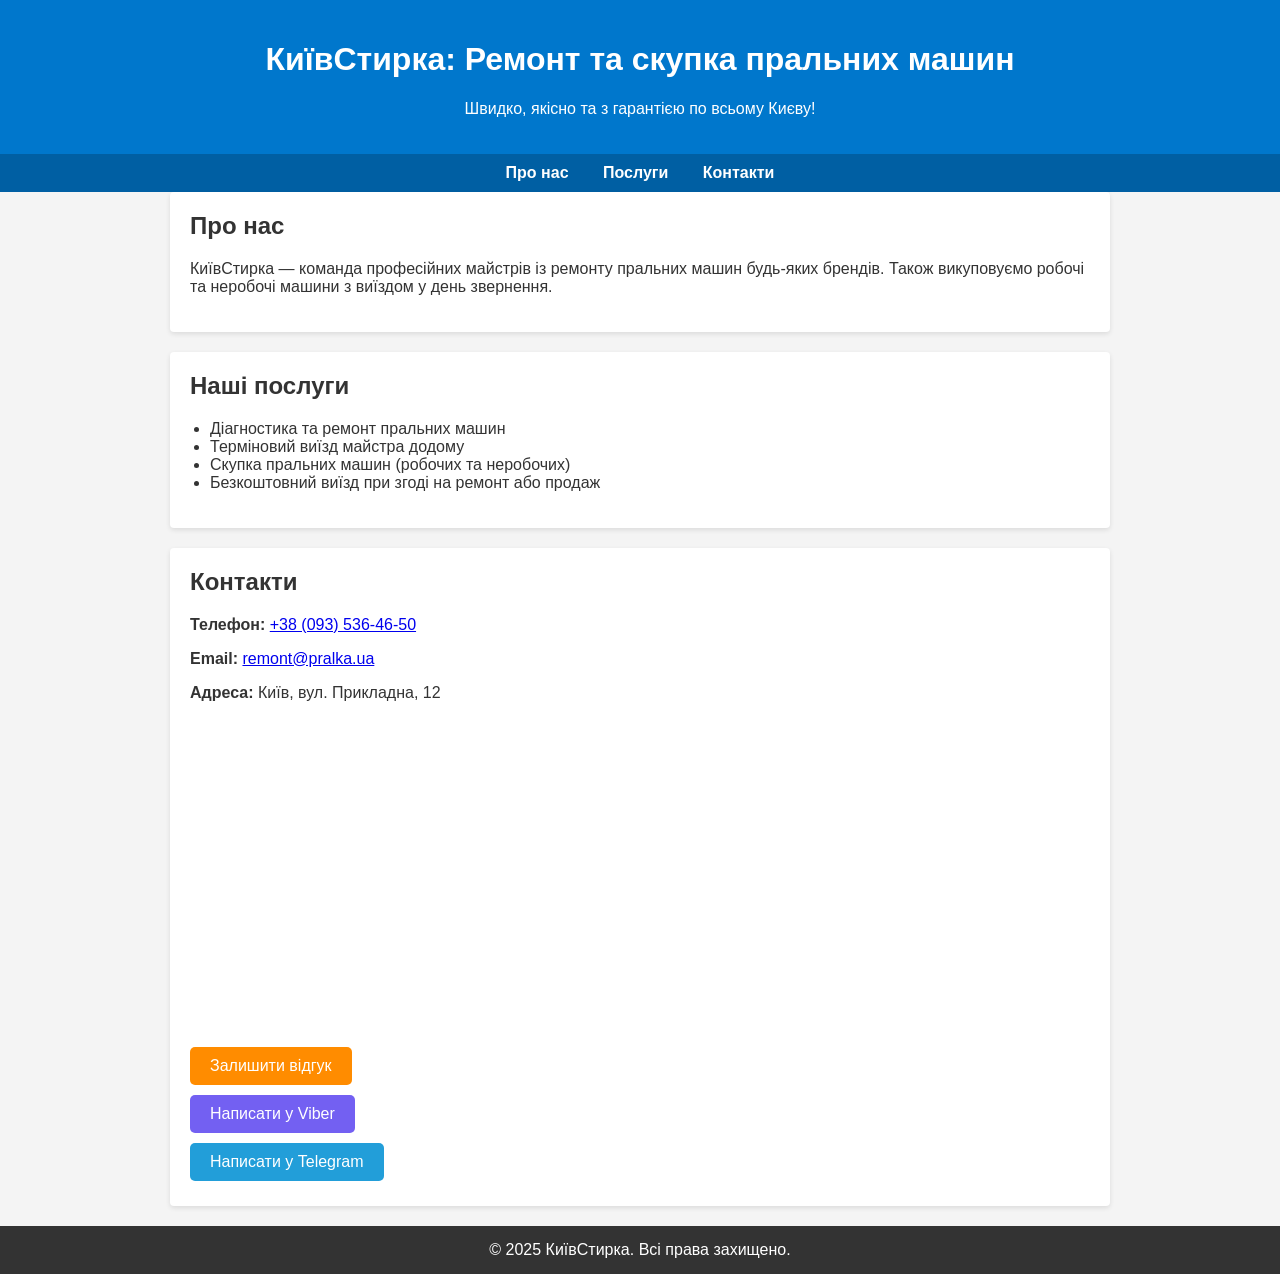
==== index.html @ 1cb2c6a7 "Add files via upload" ====
<!DOCTYPE html>
<html lang="uk">
<head>
  <meta charset="UTF-8" />
  <meta name="viewport" content="width=device-width, initial-scale=1.0"/>
  <title>Ремонт та скупка пральних машин | КиївСтирка</title>
  <style>
    body {
      font-family: Arial, sans-serif;
      margin: 0;
      background: #f4f4f4;
      color: #333;
    }
    header {
      background: #0077cc;
      color: #fff;
      padding: 20px;
      text-align: center;
    }
    nav {
      background: #005fa3;
      padding: 10px;
      text-align: center;
    }
    nav a {
      color: #fff;
      margin: 0 15px;
      text-decoration: none;
      font-weight: bold;
    }
    section {
      padding: 20px;
      max-width: 900px;
      margin: auto;
      background: #fff;
      margin-bottom: 20px;
      border-radius: 4px;
      box-shadow: 0 2px 5px rgba(0,0,0,0.1);
    }
    h2 {
      margin-top: 0;
    }
    ul {
      padding-left: 20px;
    }
    .map-container {
      width: 100%;
      height: 300px;
      margin: 20px 0;
    }
    .button {
      display: inline-block;
      padding: 10px 20px;
      margin: 5px 0;
      text-decoration: none;
      font-size: 16px;
      border-radius: 5px;
      color: #fff;
    }
    .button-review { background: #ff8c00; }
    .button-viber { background: #7360f2; }
    .button-telegram { background: #229ed9; }
    footer {
      background: #333;
      color: #fff;
      text-align: center;
      padding: 15px;
    }
  </style>
</head>
<body>

  <header>
    <h1>КиївСтирка: Ремонт та скупка пральних машин</h1>
    <p>Швидко, якісно та з гарантією по всьому Києву!</p>
  </header>

  <nav>
    <a href="#about">Про нас</a>
    <a href="#services">Послуги</a>
    <a href="#contacts">Контакти</a>
  </nav>

  <section id="about">
    <h2>Про нас</h2>
    <p>КиївСтирка — команда професійних майстрів із ремонту пральних машин будь-яких брендів. Також викуповуємо робочі та неробочі машини з виїздом у день звернення.</p>
  </section>

  <section id="services">
    <h2>Наші послуги</h2>
    <ul>
      <li>Діагностика та ремонт пральних машин</li>
      <li>Терміновий виїзд майстра додому</li>
      <li>Скупка пральних машин (робочих та неробочих)</li>
      <li>Безкоштовний виїзд при згоді на ремонт або продаж</li>
    </ul>
  </section>

  <section id="contacts">
    <h2>Контакти</h2>
    <p><strong>Телефон:</strong> <a href="tel:+380935364650">+38 (093) 536‑46‑50</a></p>
    <p><strong>Email:</strong> <a href="mailto:remont@pralka.ua">remont@pralka.ua</a></p>
    <p><strong>Адреса:</strong> Київ, вул. Прикладна, 12</p>

    <div class="map-container">
      <iframe
        src="https://www.google.com/maps/embed?pb=!1m18!1m12!1m3!1d2539.7413082930333!2d30.523400315731012!3d50.45010097947438!2m3!1f0!2f0!3f0!3m2!1i1024!2i768!4f13.1!3m3!1m2!1s0x40d4cfdd9c5e6cf3%3A0x9fcf5fdd97b1a97!2z0JrQntCz0L7RgNC-0LLRgdGM0LrQuNC5INCc0LjQvdGB0YLRgNC-0LLQsA!5e0!3m2!1suk!2sua!4v1682646265982!5m2!1suk!2sua"
        width="100%"
        height="100%"
        style="border:0;"
        allowfullscreen=""
        loading="lazy"
        referrerpolicy="no-referrer-when-downgrade">
      </iframe>
    </div>

    <a href="https://search.google.com/local/writereview?placeid=ChIJLZbp4GcO1EARVd8o_KMMOQw"
       target="_blank"
       class="button button-review">
      Залишити відгук
    </a>
    <br>
    <a href="viber://chat?number=%2B380935364650"
       class="button button-viber">
      Написати у Viber
    </a>
    <br>
    <a href="https://t.me/kyivstirka"
       target="_blank"
       class="button button-telegram">
      Написати у Telegram
    </a>
  </section>

  <footer>
    &copy; 2025 КиївСтирка. Всі права захищено.
  </footer>

</body>
</html>
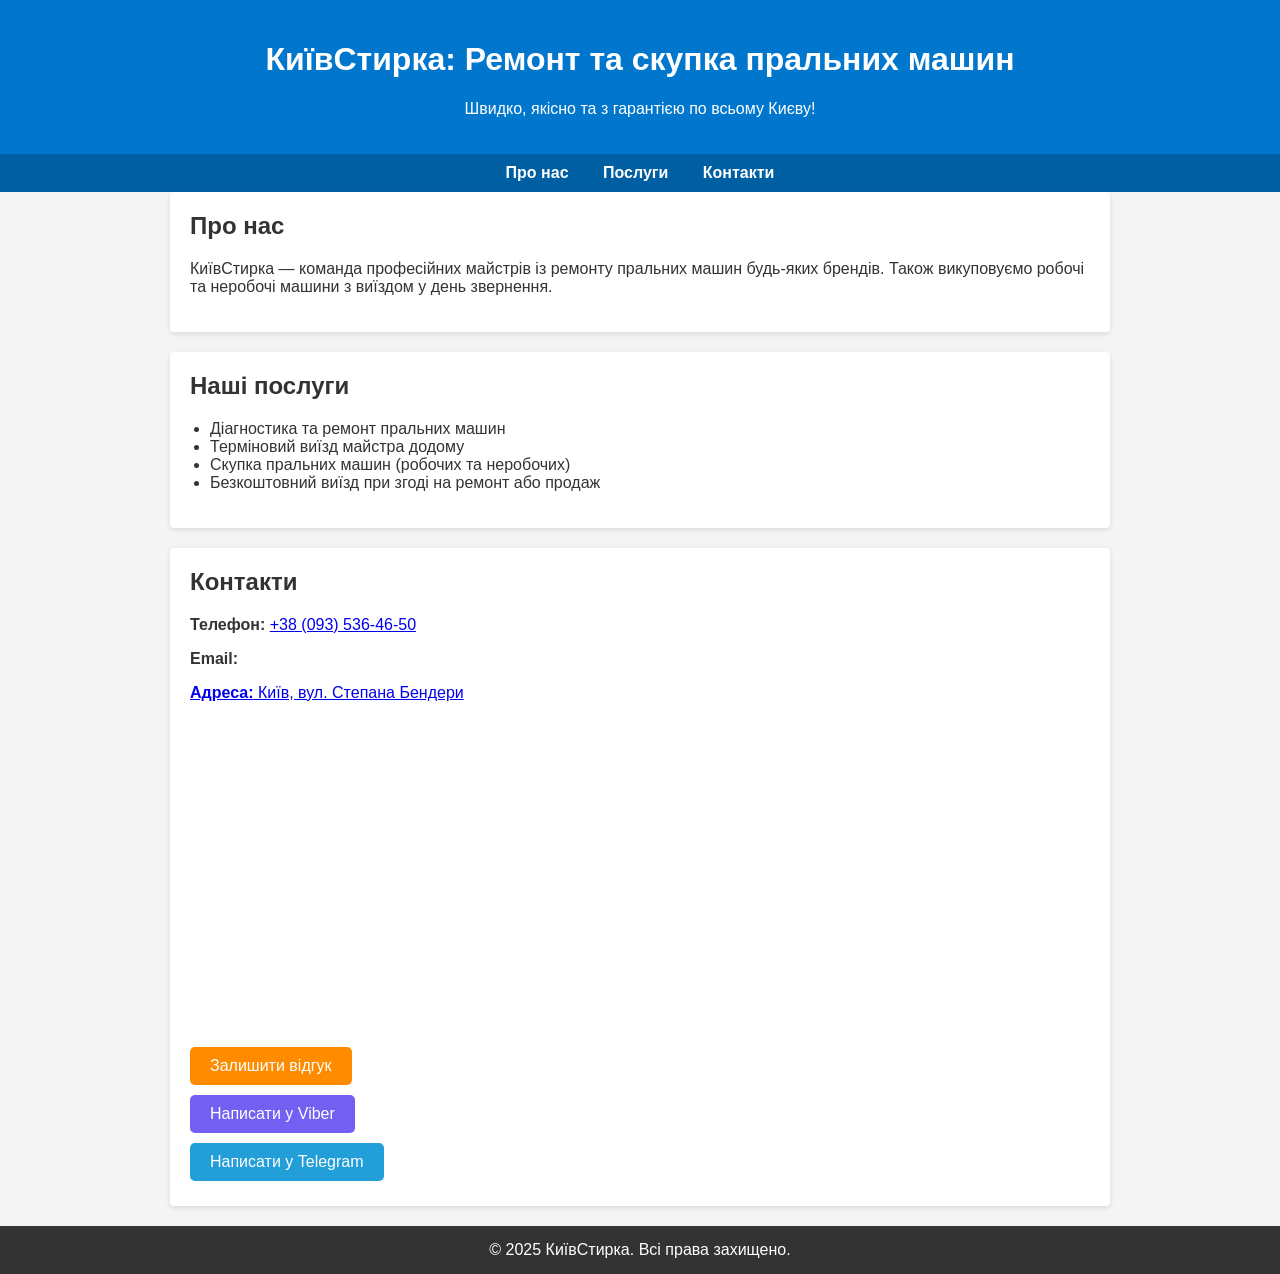
==== commit d1db2c27: "Update index.html" ====
--- a/index.html
+++ b/index.html
@@ -99,8 +99,8 @@
   <section id="contacts">
     <h2>Контакти</h2>
     <p><strong>Телефон:</strong> <a href="tel:+380935364650">+38 (093) 536‑46‑50</a></p>
-    <p><strong>Email:</strong> <a href="mailto:remont@pralka.ua">remont@pralka.ua</a></p>
-    <p><strong>Адреса:</strong> Київ, вул. Прикладна, 12</p>
+    <p><strong>Email:</strong> <a href="mailto:kostyanhardovik@gmail.com"+380935364650</a></p>
+    <p><strong>Адреса:</strong> Київ, вул. Степана Бендери </p>
 
     <div class="map-container">
       <iframe
@@ -125,7 +125,7 @@
       Написати у Viber
     </a>
     <br>
-    <a href="https://t.me/kyivstirka"
+    <a href="https://t.me/kostyankostyan"
        target="_blank"
        class="button button-telegram">
       Написати у Telegram
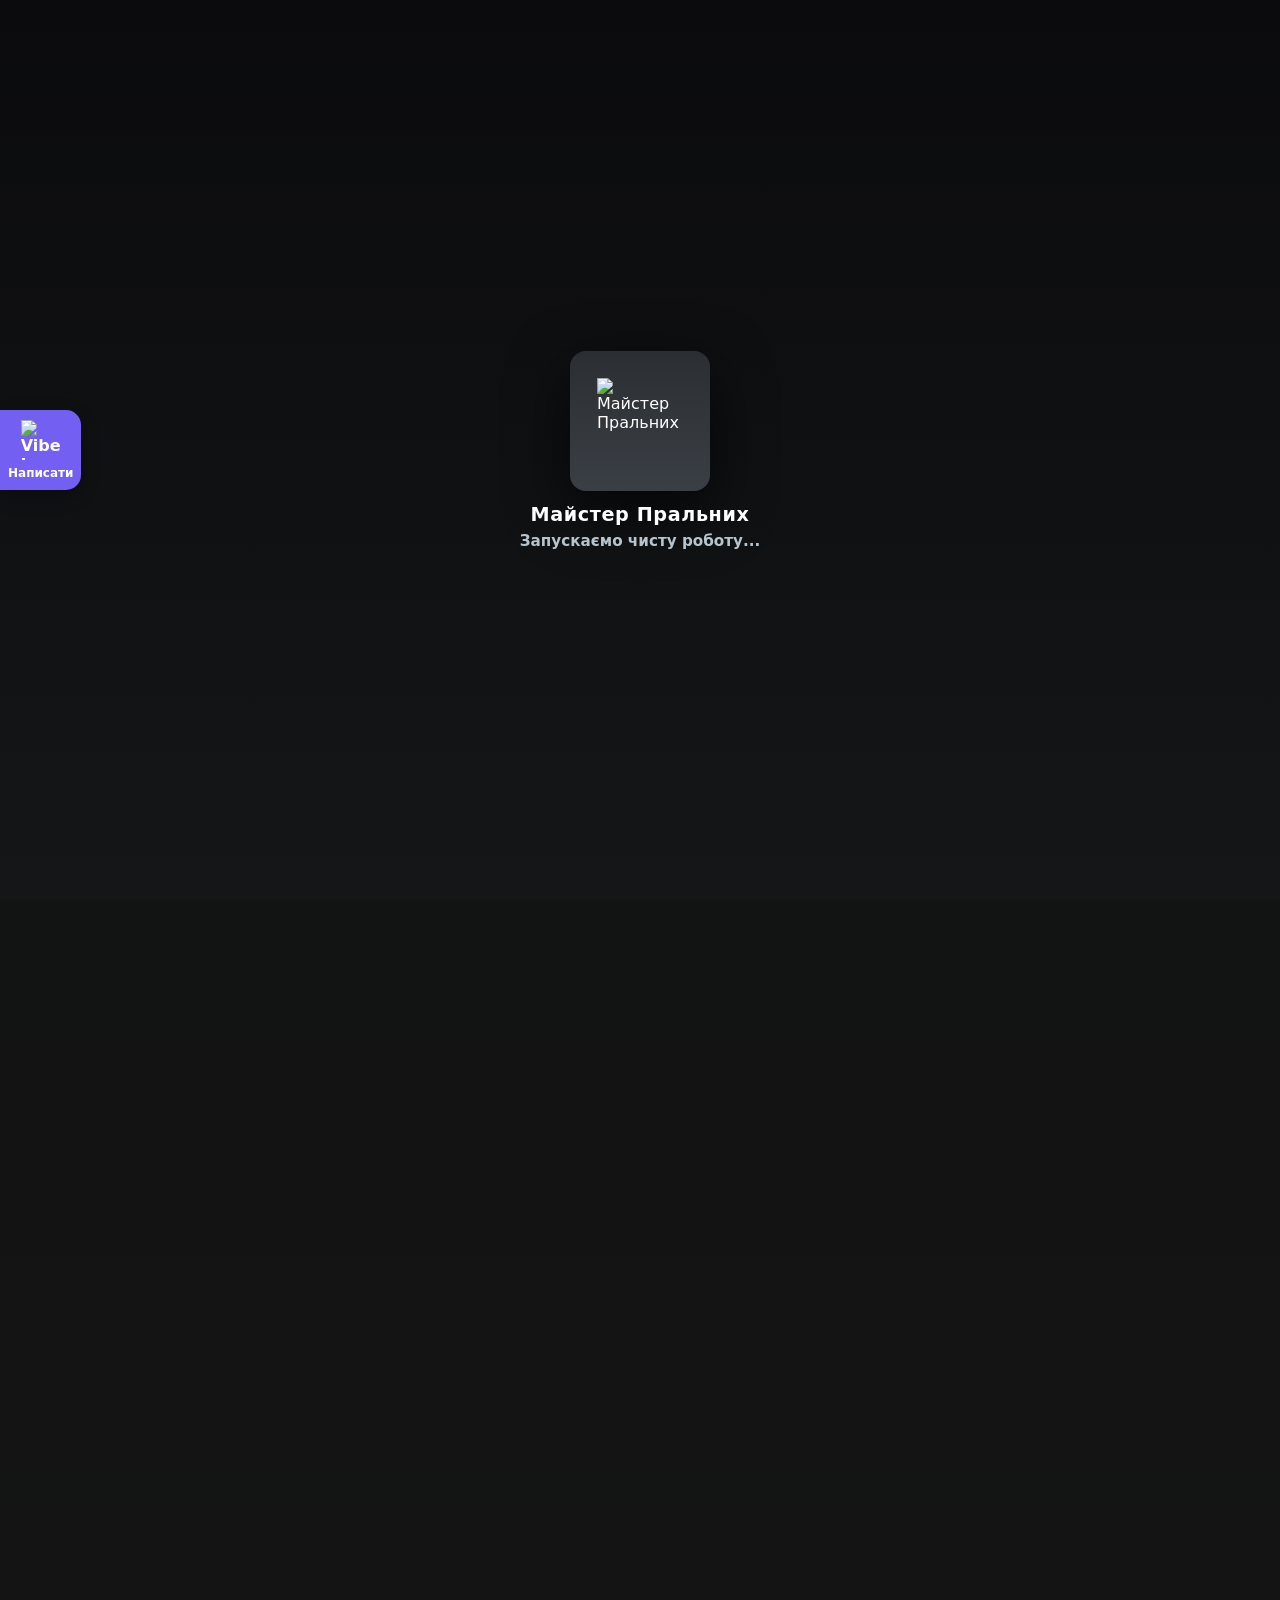
==== commit 56977699: "Add files via upload" ====
--- a/index.html
+++ b/index.html
@@ -1,140 +1,105 @@
-<!DOCTYPE html>
+<!doctype html>
 <html lang="uk">
 <head>
-  <meta charset="UTF-8" />
-  <meta name="viewport" content="width=device-width, initial-scale=1.0"/>
-  <title>Ремонт та скупка пральних машин | КиївСтирка</title>
-  <style>
-    body {
-      font-family: Arial, sans-serif;
-      margin: 0;
-      background: #f4f4f4;
-      color: #333;
-    }
-    header {
-      background: #0077cc;
-      color: #fff;
-      padding: 20px;
-      text-align: center;
-    }
-    nav {
-      background: #005fa3;
-      padding: 10px;
-      text-align: center;
-    }
-    nav a {
-      color: #fff;
-      margin: 0 15px;
-      text-decoration: none;
-      font-weight: bold;
-    }
-    section {
-      padding: 20px;
-      max-width: 900px;
-      margin: auto;
-      background: #fff;
-      margin-bottom: 20px;
-      border-radius: 4px;
-      box-shadow: 0 2px 5px rgba(0,0,0,0.1);
-    }
-    h2 {
-      margin-top: 0;
-    }
-    ul {
-      padding-left: 20px;
-    }
-    .map-container {
-      width: 100%;
-      height: 300px;
-      margin: 20px 0;
-    }
-    .button {
-      display: inline-block;
-      padding: 10px 20px;
-      margin: 5px 0;
-      text-decoration: none;
-      font-size: 16px;
-      border-radius: 5px;
-      color: #fff;
-    }
-    .button-review { background: #ff8c00; }
-    .button-viber { background: #7360f2; }
-    .button-telegram { background: #229ed9; }
-    footer {
-      background: #333;
-      color: #fff;
-      text-align: center;
-      padding: 15px;
-    }
-  </style>
+<meta charset="utf-8">
+<meta name="viewport" content="width=device-width,initial-scale=1">
+<title>Майстер Пральних</title>
+<link rel="manifest" href="manifest.json">
+<link rel="icon" href="favicon.ico">
+<meta name="theme-color" content="#1b1e21">
+<link rel="stylesheet" href="style.css">
 </head>
 <body>
+<!-- SPLASH -->
+<div id="splash" role="dialog" aria-label="Завантаження сайту">
+  <div class="splash-logo" aria-hidden="true">
+    <img src="images/logo.png" alt="Майстер Пральних">
+  </div>
+  <div class="splash-text">Майстер Пральних</div>
+  <div class="splash-sub">Запускаємо чисту роботу...</div>
+</div>
 
-  <header>
-    <h1>КиївСтирка: Ремонт та скупка пральних машин</h1>
-    <p>Швидко, якісно та з гарантією по всьому Києву!</p>
-  </header>
+<!-- Viber floating button -->
+<a class="viber-btn" href="https://connect.viber.com/business/5b912614-ac76-11f0-9d16-16a159ce570c" target="_blank" aria-label="Написати в Viber">
+  <img src="images/icon-viber.png" alt="Viber icon">
+  <span>Написати</span>
+</a>
 
-  <nav>
+<header class="site">
+  <div class="logo-wrap">
+    <img class="logo-small" src="images/logo.png" alt="Логотип">
+    <div class="site-title">Майстер Пральних</div>
+  </div>
+  <nav class="main-nav">
+    <a href="#home">Головна</a>
+    <a href="#services">Послуги</a>
     <a href="#about">Про нас</a>
-    <a href="#services">Послуги</a>
     <a href="#contacts">Контакти</a>
   </nav>
+</header>
 
-  <section id="about">
-    <h2>Про нас</h2>
-    <p>КиївСтирка — команда професійних майстрів із ремонту пральних машин будь-яких брендів. Також викуповуємо робочі та неробочі машини з виїздом у день звернення.</p>
+<main id="app" aria-hidden="true">
+  <section class="hero card" id="home">
+    <h1>Крафтова майстерня з ремонту пральних машин у Києві</h1>
+    <p class="lead">Я — Костянтин. Ремонтую пральні машини швидко й акуратно. Райони: Оболонь, Поділ, Шевченківський, Деснянський.</p>
+    <div class="actions-row">
+      <a class="btn" href="tel:+380935364650">📞 Подзвонити</a>
+      <a class="btn" href="viber://chat?number=%2B380935364650">📱 Viber</a>
+      <a class="btn" href="https://t.me/kostyankostyan" target="_blank">💬 Telegram</a>
+    </div>
   </section>
 
-  <section id="services">
-    <h2>Наші послуги</h2>
-    <ul>
-      <li>Діагностика та ремонт пральних машин</li>
-      <li>Терміновий виїзд майстра додому</li>
-      <li>Скупка пральних машин (робочих та неробочих)</li>
-      <li>Безкоштовний виїзд при згоді на ремонт або продаж</li>
+  <section class="card" id="services">
+    <h2>Послуги</h2>
+    <ul class="services">
+      <li>Діагностика — від 250 грн</li>
+      <li>Не зливає вода — від 400 грн</li>
+      <li>Не набирає вода — від 450 грн</li>
+      <li>Не крутить барабан — від 500 грн</li>
+      <li>Заміна підшипників — від 600 грн</li>
+      <li>Ремонт ТЕН — від 500 грн</li>
     </ul>
   </section>
 
-  <section id="contacts">
-    <h2>Контакти</h2>
-    <p><strong>Телефон:</strong> <a href="tel:+380935364650">+38 (093) 536‑46‑50</a></p>
-    <p><strong>Email:</strong> <a href="mailto:kostyanhardovik@gmail.com"+380935364650</a></p>
-    <p><strong>Адреса:</strong> Київ, вул. Степана Бендери </p>
+  <section class="card" id="about">
+    <h2>Про майстра</h2>
+    <div class="about-text">
+      <p>Працюю понад 2 роки. Виконую діагностику та ремонт вдома у клієнта — приїжджаю з інструментами й запчастинами. Пояснюю просто, даю гарантію.</p>
+    </div>
+  </section>
 
-    <div class="map-container">
-      <iframe
-        src="https://www.google.com/maps/embed?pb=!1m18!1m12!1m3!1d2539.7413082930333!2d30.523400315731012!3d50.45010097947438!2m3!1f0!2f0!3f0!3m2!1i1024!2i768!4f13.1!3m3!1m2!1s0x40d4cfdd9c5e6cf3%3A0x9fcf5fdd97b1a97!2z0JrQntCz0L7RgNC-0LLRgdGM0LrQuNC5INCc0LjQvdGB0YLRgNC-0LLQsA!5e0!3m2!1suk!2sua!4v1682646265982!5m2!1suk!2sua"
-        width="100%"
-        height="100%"
-        style="border:0;"
-        allowfullscreen=""
-        loading="lazy"
-        referrerpolicy="no-referrer-when-downgrade">
-      </iframe>
+  <section class="card" id="reviews">
+    <h2>Відгуки</h2>
+    <div class="review-block"><p class="review-text">«Приїхав швидко, зробив якісно — машина як нова.» — Ірина, Оболонь</p></div>
+    <div class="review-block"><p class="review-text">«Не довелося купувати нову — полагодили.» — Андрій, Поділ</p></div>
+  </section>
+
+  <aside class="sidebar card" id="contacts">
+    <div class="contact-item">
+      <div><strong>Телефон</strong><div class="big">093 536 4650</div><div class="muted">Пн–Сб 9:00–19:00</div></div>
+      <a class="btn" href="tel:+380935364650">Зателефонувати</a>
     </div>
 
-    <a href="https://search.google.com/local/writereview?placeid=ChIJLZbp4GcO1EARVd8o_KMMOQw"
-       target="_blank"
-       class="button button-review">
-      Залишити відгук
-    </a>
-    <br>
-    <a href="viber://chat?number=%2B380935364650"
-       class="button button-viber">
-      Написати у Viber
-    </a>
-    <br>
-    <a href="https://t.me/kostyankostyan"
-       target="_blank"
-       class="button button-telegram">
-      Написати у Telegram
-    </a>
-  </section>
+    <div class="contact-item">
+      <div><strong>Telegram</strong><div class="big">@kostyankostyan</div></div>
+      <a class="btn" href="https://t.me/kostyankostyan" target="_blank">Написати</a>
+    </div>
 
-  <footer>
-    &copy; 2025 КиївСтирка. Всі права захищено.
-  </footer>
+    <div class="contact-item">
+      <div><strong>Viber Business</strong><div class="big">Бізнес-посилання</div></div>
+      <a class="btn" href="https://connect.viber.com/business/5b912614-ac76-11f0-9d16-16a159ce570c" target="_blank">Відкрити Viber</a>
+    </div>
 
+    <div class="regions card small">Райони роботи<br><strong>Оболонський · Подільський · Шевченківський · Деснянський</strong></div>
+
+    <div class="mapframe">
+      <iframe src="https://www.google.com/maps/embed?pb=!1m18!1m12!1m3!1d101482.98114464844!2d30.38347353004684!3d50.475763164747!2m3!1f0!2f0!3f0!3m2!1i1024!2i768!4f13.1!3m3!1m2!1s0x40d4ce44b1683bcd%3A0x9e5d59db7a95c7f3!2z0J7QntCe0J4sINCa0LjRl9Cy0YHRjNC60LjQuSDQutGA0YPQv9C10YLRgdC60LjQuQ!5e0!3m2!1suk!2sua!4v1715539463384!5m2!1suk!2sua" width="100%" height="240" style="border:0" loading="lazy"></iframe>
+    </div>
+  </aside>
+
+  <footer>© 2025 «Майстер Пральних» — Оболонь · Поділ · Шевченківський · Деснянський</footer>
+</main>
+
+<script src="script.js"></script>
 </body>
 </html>
--- a/style.css
+++ b/style.css
@@ -0,0 +1,56 @@
+/* style.css */
+:root{
+  --bg:#111213;
+  --card:#2e2e2e;
+  --accent:#3fa9f5;
+  --white:#ffffff;
+  --muted:#9fb0bf;
+}
+*{box-sizing:border-box}
+body{margin:0;background:linear-gradient(180deg,var(--bg),#141414);color:var(--white);font-family:Inter, system-ui, -apple-system, 'Segoe UI', Roboto, Arial}
+header.site{display:flex;align-items:center;justify-content:space-between;padding:12px 18px;background:linear-gradient(90deg,#151515,#262626);box-shadow:0 6px 24px rgba(0,0,0,0.6)}
+.logo-wrap{display:flex;align-items:center;gap:12px}
+.logo-small{width:50px;height:50px;border-radius:8px;box-shadow:0 6px 18px rgba(0,0,0,0.6)}
+.site-title{font-weight:800;color:var(--accent);font-size:1.2rem}
+.main-nav a{color:rgba(255,255,255,0.9);margin-left:12px;text-decoration:none;font-weight:600}
+.wrap{max-width:1100px;margin:0 auto;padding:18px}
+.card{background:var(--card);padding:16px;border-radius:12px;margin-bottom:14px;box-shadow:0 8px 28px rgba(0,0,0,0.6)}
+.hero{margin-top:18px}
+.lead{color:var(--muted);margin:10px 0 16px}
+.actions-row{display:flex;gap:10px;flex-wrap:wrap;margin-bottom:14px}
+.btn{background:var(--accent);color:#fff;padding:10px 12px;border-radius:10px;text-decoration:none;font-weight:700;box-shadow:0 8px 20px rgba(63,169,245,0.12)}
+.services{list-style:none;padding:0;margin:0;display:grid;grid-template-columns:repeat(2,1fr);gap:10px}
+@media(max-width:700px){.services{grid-template-columns:1fr}}
+.services li{background:rgba(255,255,255,0.02);padding:10px;border-radius:8px}
+.sidebar{margin-top:0}
+.contact-item{display:flex;justify-content:space-between;align-items:center;margin-bottom:10px;background:linear-gradient(180deg,#1b1e21,#232427);padding:10px;border-radius:10px}
+.big{font-weight:800;margin-top:6px}
+.mapframe{border-radius:10px;overflow:hidden;margin-top:12px;border:1px solid rgba(255,255,255,0.04)}
+.regions{background:#dfe6ea;color:#0a0f12;padding:10px;border-radius:10px;font-weight:700;box-shadow:0 6px 18px rgba(0,0,0,0.12)}
+.review-block{margin-bottom:12px;padding:10px 12px;border-radius:8px;background:rgba(255,255,255,0.95);color:#000}
+
+/* Splash styles */
+#splash{position:fixed;inset:0;display:flex;align-items:center;justify-content:center;flex-direction:column;background:linear-gradient(180deg,#0b0b0d,#141618);z-index:9999;color:#fff}
+.splash-logo{width:140px;height:140px;border-radius:16px;background:linear-gradient(180deg,#2b2f33,#3a3f45);display:flex;align-items:center;justify-content:center;box-shadow:0 20px 60px rgba(0,0,0,0.7);animation:logoIntro 1.2s ease, pulse 2s ease-in-out infinite}
+.splash-logo img{width:86px;height:86px;display:block}
+@keyframes logoIntro{0%{opacity:0;transform:scale(.6) rotate(-8deg)}60%{opacity:1;transform:scale(1.02) rotate(6deg)}100%{transform:scale(1) rotate(0deg)}}
+@keyframes pulse{0%{transform:scale(1)}50%{transform:scale(1.035)}100%{transform:scale(1)}}
+.splash-text{margin-top:12px;font-weight:800;letter-spacing:0.6px;font-size:1.2rem}
+.splash-sub{margin-top:6px;color:#b6c4ce;font-weight:600;font-size:0.95rem}
+.fade-out{animation:fadeOut 0.8s forwards}
+@keyframes fadeOut{to{opacity:0;visibility:hidden;transform:translateY(-8px)}}
+
+/* app show */
+#app{opacity:0;transform:translateY(8px);transition:opacity .8s ease, transform .8s ease}
+#app.visible{opacity:1;transform:translateY(0)}
+
+/* Viber button */
+.viber-btn{position:fixed;left:0;top:50%;transform:translateY(-50%);background:#7360f2;padding:10px 8px;border-radius:0 15px 15px 0;box-shadow:0 6px 18px rgba(0,0,0,0.3);z-index:9999;display:flex;flex-direction:column;align-items:center;gap:6px;text-decoration:none;color:white;font-weight:700;animation:bounce 2s ease-in-out infinite}
+.viber-btn img{width:40px;height:40px;display:block}
+.viber-btn span{font-size:12px}
+@keyframes bounce{0%,100%{transform:translateY(-50%)}50%{transform:translateY(-55%)}} 
+.viber-btn:hover{transform:translateY(-50%) scale(1.05)}
+
+/* small logo hover shine */
+.logo-small{transition:transform .25s ease, box-shadow .25s ease}
+.logo-small:hover{transform:translateY(-3px) scale(1.03);box-shadow:0 28px 70px rgba(0,0,0,0.6)}
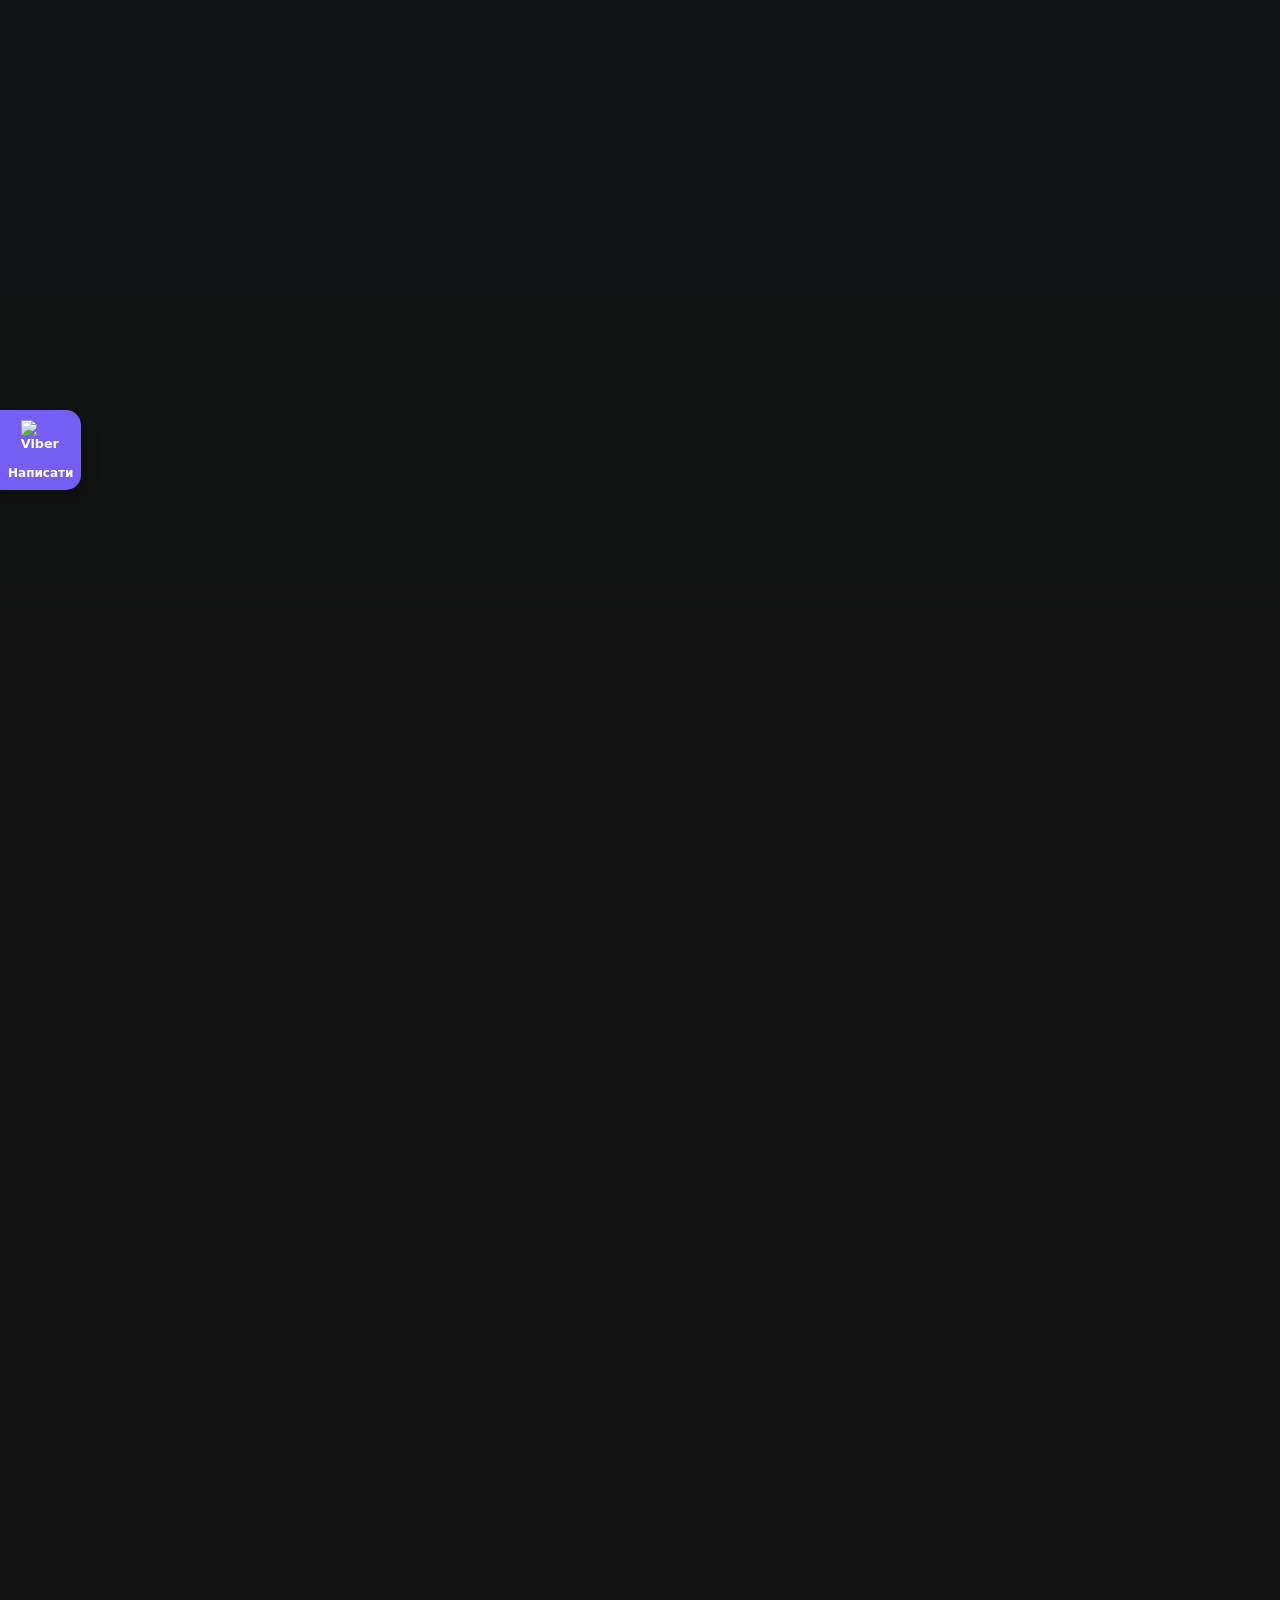
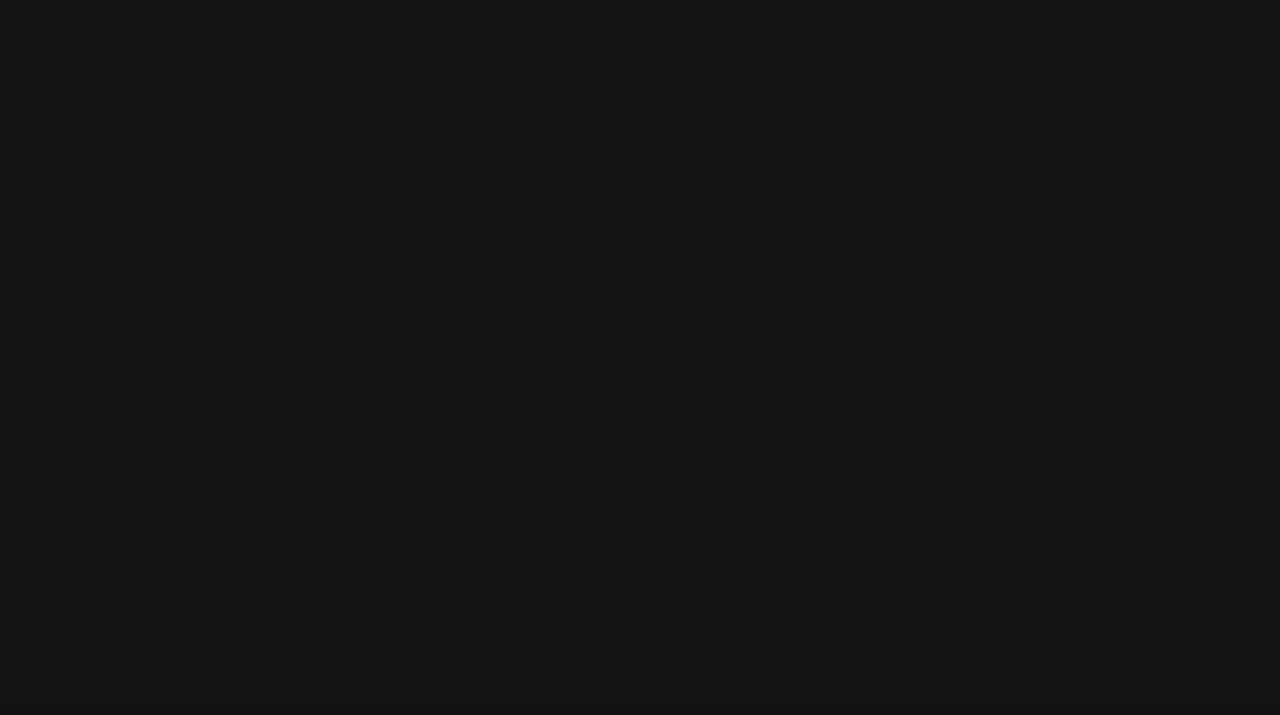
==== commit d5732bf0: "Add files via upload" ====
--- a/index.html
+++ b/index.html
@@ -3,102 +3,216 @@
 <head>
 <meta charset="utf-8">
 <meta name="viewport" content="width=device-width,initial-scale=1">
-<title>Майстер Пральних</title>
+
+<title>Майстер Пральних — ремонт пральних машин у Києві | Оболонь, Поділ, Шевченківський, Деснянський</title>
+<meta name="description" content="Ремонт пральних машин у Києві з виїздом додому. Не зливає воду, гуде при віджимі, не гріє воду. Діагностика від 250 грн. Телефонуйте 093 536 46 50.">
+<meta name="keywords" content="ремонт пральних машин київ, майстер пральних машин, не зливає воду пралка, гуде при віджимі">
+<link rel="canonical" href="https://stirmasterkyiv.netlify.app/index.html">
+
+<link rel="alternate" href="https://stirmasterkyiv.netlify.app/index.html" hreflang="uk">
+<link rel="alternate" href="https://stirmasterkyiv.netlify.app/index-en.html" hreflang="en">
+<link rel="alternate" href="https://stirmasterkyiv.netlify.app/index.html" hreflang="x-default">
+
+<meta property="og:title" content="Майстер Пральних — ремонт пральних машин у Києві">
+<meta property="og:description" content="Ремонт пральних машин у Києві. Виїзд майстра додому. Оболонь, Поділ, Шевченківський, Деснянський.">
+<meta property="og:type" content="website">
+<meta property="og:image" content="https://stirmasterkyiv.netlify.app/images/logo.png">
+<meta property="og:url" content="https://stirmasterkyiv.netlify.app/index.html">
+<meta name="theme-color" content="#0a1b2e">
+
+<!-- Google Search Console verification -->
+<meta name="google-site-verification" content="your-verification-code-here">
+
 <link rel="manifest" href="manifest.json">
 <link rel="icon" href="favicon.ico">
-<meta name="theme-color" content="#1b1e21">
 <link rel="stylesheet" href="style.css">
+
+<script type="application/ld+json">
+{
+  "@context": "https://schema.org",
+  "@type": "LocalBusiness",
+  "name": "Майстер Пральних — ремонт пральних машин у Києві",
+  "image": "https://stirmasterkyiv.netlify.app/images/logo.png",
+  "address": {
+    "@type": "PostalAddress",
+    "addressLocality": "Київ",
+    "addressCountry": "UA"
+  },
+  "telephone": "+380935364650",
+  "areaServed": [
+    "Оболонський район",
+    "Подільський район",
+    "Шевченківський район",
+    "Деснянський район"
+  ],
+  "url": "https://stirmasterkyiv.netlify.app/index.html",
+  "description": "Ремонт і профілактика пральних машин у Києві. Виїзд додому. Усунення проблем: не зливає воду, не віджимає, гуде при віджимі, тече, не гріє воду."
+}
+</script>
 </head>
 <body>
-<!-- SPLASH -->
+
 <div id="splash" role="dialog" aria-label="Завантаження сайту">
   <div class="splash-logo" aria-hidden="true">
-    <img src="images/logo.png" alt="Майстер Пральних">
+    <img src="images/logo.png" alt="Логотип Майстер Пральних">
   </div>
   <div class="splash-text">Майстер Пральних</div>
   <div class="splash-sub">Запускаємо чисту роботу...</div>
 </div>
 
-<!-- Viber floating button -->
-<a class="viber-btn" href="https://connect.viber.com/business/5b912614-ac76-11f0-9d16-16a159ce570c" target="_blank" aria-label="Написати в Viber">
-  <img src="images/icon-viber.png" alt="Viber icon">
+<a class="viber-btn" href="viber://chat?number=%2B380935364650" target="_blank" aria-label="Написати у Viber">
+  <img src="images/qr-stirmaster.png" alt="Viber">
   <span>Написати</span>
 </a>
 
-<header class="site">
-  <div class="logo-wrap">
-    <img class="logo-small" src="images/logo.png" alt="Логотип">
-    <div class="site-title">Майстер Пральних</div>
+<div id="app" aria-hidden="true">
+
+  <header class="site">
+    <div class="logo-wrap">
+      <img class="logo-small" src="images/logo.png" alt="Майстер Пральних логотип">
+      <div class="site-title">Майстер Пральних</div>
+    </div>
+
+    <nav class="main-nav">
+      <a href="#services">Послуги</a>
+      <a href="#about">Про мене</a>
+      <a href="#reviews">Відгуки</a>
+      <a href="#contact">Контакти</a>
+      <a href="#tips">Поради</a>
+      <a href="index-en.html" lang="en" hreflang="en" style="font-weight:700">EN</a>
+    </nav>
+  </header>
+
+  <main class="wrap">
+    <section class="hero card">
+      <h1>Ремонт пральних машин у Києві з виїздом додому</h1>
+      <p class="lead">
+        Швидко знаходжу й усуваю поломку. Приїжджаю додому, без вивозу техніки. Райони: Оболонь, Поділ, Шевченківський, Деснянський.
+      </p>
+
+      <div class="actions-row">
+        <a class="btn" href="tel:+380935364650">📞 093&nbsp;536&nbsp;46&nbsp;50</a>
+        <a class="btn" href="https://t.me/kostyankostyan" target="_blank">Telegram</a>
+        <a class="btn" href="viber://chat?number=%2B380935364650" target="_blank">Viber</a>
+      </div>
+
+      <ul class="services" id="services">
+        <li>Не зливає воду / не віджимає</li>
+        <li>Гуде під час віджиму</li>
+        <li>Не гріє воду (ТЕН)</li>
+        <li>Помилка електроніки</li>
+        <li>Тече пральна машина</li>
+        <li>Сильна вібрація / стрибає</li>
+      </ul>
+    </section>
+
+    <section class="card" id="about">
+      <h2>Про майстра</h2>
+      <p>
+        Привіт, я Костянтин. Пояснюю простими словами, не накручую ціну. Перед ремонтом кажу, що зламалось і скільки коштує зробити.
+        Діагностика від 250 грн, далі — за домовленістю.
+      </p>
+      <p class="regions">
+        Райони виїзду: Оболонський • Подільський • Шевченківський • Деснянський
+      </p>
+    </section>
+
+    <section class="card" id="reviews">
+      <h2>Відгуки клієнтів</h2>
+
+      <div class="review-block">
+        <div><strong>Олена, Оболонь</strong></div>
+        <div>Машинка не зливала воду. Прийшов того ж дня, прочистив насос, все працює 👍</div>
+      </div>
+
+      <div class="review-block">
+        <div><strong>Ігор, Поділ</strong></div>
+        <div>Думав міняти пралку. Майстер замінив підшипник і зекономив купу грошей.</div>
+      </div>
+
+      <div class="review-block">
+        <div><strong>Світлана, Троєщина</strong></div>
+        <div>Пральна машина текла знизу. Шланг був тріснутий. Замінено за 20 хвилин 👌</div>
+      </div>
+    </section>
+
+    <section class="card sidebar" id="contact">
+      <h2>Контакти</h2>
+
+      <div class="contact-item">
+        <div>
+          <div>Телефон / Viber</div>
+          <div class="big">093&nbsp;536&nbsp;46&nbsp;50</div>
+        </div>
+        <a class="btn" href="tel:+380935364650">Подзвонити</a>
+      </div>
+
+      <div class="contact-item">
+        <div>
+          <div>Telegram</div>
+          <div class="big">@kostyankostyan</div>
+        </div>
+        <a class="btn" href="https://t.me/kostyankostyan" target="_blank">Написати</a>
+      </div>
+
+      <div class="contact-item">
+        <div>
+          <div>Графік</div>
+          <div class="big">Щоденно 08:00–21:00</div>
+        </div>
+      </div>
+
+      <div class="mapframe">
+        <iframe
+          src="https://maps.google.com/maps?q=Kyiv%2C%20Obolon&t=&z=12&ie=UTF8&iwloc=&output=embed"
+          style="width:100%;height:220px;border:0"
+          loading="lazy"
+          title="Оболонь, Київ"
+          referrerpolicy="no-referrer-when-downgrade">
+        </iframe>
+      </div>
+    </section>
+
+    <section class="card" id="tips">
+      <h2>Поради з догляду за пральною машиною</h2>
+      <p>Кілька простих порад допоможуть уникнути поломок і продовжити термін служби вашої пральної машини.</p>
+
+      <h3>1. Не перевантажуйте барабан</h3>
+      <p>Залишайте трохи місця. Перевантаження вбиває підшипники і дає сильну вібрацію.</p>
+
+      <h3>2. Чистіть фільтр і злив</h3>
+      <p>Якщо машина не зливає воду — часто винен забитий фільтр або помпа. Перевіряйте раз на 2–3 місяці.</p>
+
+      <h3>3. Прибирайте накип</h3>
+      <p>Накіп на ТЕНі заважає гріти воду і підвищує шум. Очищення раз на місяць економить ремонт.</p>
+
+      <p style="margin-top:16px">
+        <a class="btn" href="ne-zlyvaie-vodu.html">Чому не зливає воду?</a>
+        <a class="btn" href="pralka-gude-pry-vidzhymi.html">Гуде при віджимі</a>
+      </p>
+    </section>
+
+  </main>
+
+  <footer>
+  <p>© 2025 Майстер Пральних — Костянтин. Всі права захищено.</p>
+  <nav>
+    <a href="#tips">Поради</a> |
+    <a href="ne-zlyvaie-vodu.html">Не зливає воду</a> |
+    <a href="pralka-gude-pry-vidzhymi.html">Гуде при віджимі</a> |
+    <a href="tel:+380935364650">📞 Викликати майстра</a>
+  </nav>
+  <div class="social-links">
+    <a href="https://t.me/kostyankostyan" target="_blank">💬 Telegram</a> |
+    <a href="viber://chat?number=%2B380935364650" target="_blank">📱 Viber</a>
   </div>
-  <nav class="main-nav">
-    <a href="#home">Головна</a>
-    <a href="#services">Послуги</a>
-    <a href="#about">Про нас</a>
-    <a href="#contacts">Контакти</a>
-  </nav>
-</header>
-
-<main id="app" aria-hidden="true">
-  <section class="hero card" id="home">
-    <h1>Крафтова майстерня з ремонту пральних машин у Києві</h1>
-    <p class="lead">Я — Костянтин. Ремонтую пральні машини швидко й акуратно. Райони: Оболонь, Поділ, Шевченківський, Деснянський.</p>
-    <div class="actions-row">
-      <a class="btn" href="tel:+380935364650">📞 Подзвонити</a>
-      <a class="btn" href="viber://chat?number=%2B380935364650">📱 Viber</a>
-      <a class="btn" href="https://t.me/kostyankostyan" target="_blank">💬 Telegram</a>
-    </div>
-  </section>
-
-  <section class="card" id="services">
-    <h2>Послуги</h2>
-    <ul class="services">
-      <li>Діагностика — від 250 грн</li>
-      <li>Не зливає вода — від 400 грн</li>
-      <li>Не набирає вода — від 450 грн</li>
-      <li>Не крутить барабан — від 500 грн</li>
-      <li>Заміна підшипників — від 600 грн</li>
-      <li>Ремонт ТЕН — від 500 грн</li>
-    </ul>
-  </section>
-
-  <section class="card" id="about">
-    <h2>Про майстра</h2>
-    <div class="about-text">
-      <p>Працюю понад 2 роки. Виконую діагностику та ремонт вдома у клієнта — приїжджаю з інструментами й запчастинами. Пояснюю просто, даю гарантію.</p>
-    </div>
-  </section>
-
-  <section class="card" id="reviews">
-    <h2>Відгуки</h2>
-    <div class="review-block"><p class="review-text">«Приїхав швидко, зробив якісно — машина як нова.» — Ірина, Оболонь</p></div>
-    <div class="review-block"><p class="review-text">«Не довелося купувати нову — полагодили.» — Андрій, Поділ</p></div>
-  </section>
-
-  <aside class="sidebar card" id="contacts">
-    <div class="contact-item">
-      <div><strong>Телефон</strong><div class="big">093 536 4650</div><div class="muted">Пн–Сб 9:00–19:00</div></div>
-      <a class="btn" href="tel:+380935364650">Зателефонувати</a>
-    </div>
-
-    <div class="contact-item">
-      <div><strong>Telegram</strong><div class="big">@kostyankostyan</div></div>
-      <a class="btn" href="https://t.me/kostyankostyan" target="_blank">Написати</a>
-    </div>
-
-    <div class="contact-item">
-      <div><strong>Viber Business</strong><div class="big">Бізнес-посилання</div></div>
-      <a class="btn" href="https://connect.viber.com/business/5b912614-ac76-11f0-9d16-16a159ce570c" target="_blank">Відкрити Viber</a>
-    </div>
-
-    <div class="regions card small">Райони роботи<br><strong>Оболонський · Подільський · Шевченківський · Деснянський</strong></div>
-
-    <div class="mapframe">
-      <iframe src="https://www.google.com/maps/embed?pb=!1m18!1m12!1m3!1d101482.98114464844!2d30.38347353004684!3d50.475763164747!2m3!1f0!2f0!3f0!3m2!1i1024!2i768!4f13.1!3m3!1m2!1s0x40d4ce44b1683bcd%3A0x9e5d59db7a95c7f3!2z0J7QntCe0J4sINCa0LjRl9Cy0YHRjNC60LjQuSDQutGA0YPQv9C10YLRgdC60LjQuQ!5e0!3m2!1suk!2sua!4v1715539463384!5m2!1suk!2sua" width="100%" height="240" style="border:0" loading="lazy"></iframe>
-    </div>
-  </aside>
-
-  <footer>© 2025 «Майстер Пральних» — Оболонь · Поділ · Шевченківський · Деснянський</footer>
-</main>
+  <div class="qr-footer">
+    <p>Відскануйте для переходу на сайт:</p>
+    <img src="images/qr-stirmaster.png" alt="QR-код сайту Майстер Пральних" width="110" height="110">
+  </div>
+</footer>
+
+</div>
 
 <script src="script.js"></script>
 </body>
--- a/style.css
+++ b/style.css
@@ -1,4 +1,3 @@
-/* style.css */
 :root{
   --bg:#111213;
   --card:#2e2e2e;
@@ -7,50 +6,276 @@
   --muted:#9fb0bf;
 }
 *{box-sizing:border-box}
-body{margin:0;background:linear-gradient(180deg,var(--bg),#141414);color:var(--white);font-family:Inter, system-ui, -apple-system, 'Segoe UI', Roboto, Arial}
-header.site{display:flex;align-items:center;justify-content:space-between;padding:12px 18px;background:linear-gradient(90deg,#151515,#262626);box-shadow:0 6px 24px rgba(0,0,0,0.6)}
-.logo-wrap{display:flex;align-items:center;gap:12px}
-.logo-small{width:50px;height:50px;border-radius:8px;box-shadow:0 6px 18px rgba(0,0,0,0.6)}
-.site-title{font-weight:800;color:var(--accent);font-size:1.2rem}
-.main-nav a{color:rgba(255,255,255,0.9);margin-left:12px;text-decoration:none;font-weight:600}
-.wrap{max-width:1100px;margin:0 auto;padding:18px}
-.card{background:var(--card);padding:16px;border-radius:12px;margin-bottom:14px;box-shadow:0 8px 28px rgba(0,0,0,0.6)}
+body{
+  margin:0;
+  background:linear-gradient(180deg,var(--bg),#141414);
+  color:var(--white);
+  font-family:Inter, system-ui, -apple-system, 'Segoe UI', Roboto, Arial;
+}
+header.site{
+  display:flex;
+  align-items:center;
+  justify-content:space-between;
+  padding:12px 18px;
+  background:linear-gradient(90deg,#151515,#262626);
+  box-shadow:0 6px 24px rgba(0,0,0,0.6);
+}
+.logo-wrap{
+  display:flex;
+  align-items:center;
+  gap:12px;
+}
+.logo-small{
+  width:50px;
+  height:50px;
+  border-radius:8px;
+  box-shadow:0 6px 18px rgba(0,0,0,0.6);
+  transition:transform .25s ease, box-shadow .25s ease;
+}
+.logo-small:hover{
+  transform:translateY(-3px) scale(1.03);
+  box-shadow:0 28px 70px rgba(0,0,0,0.6);
+}
+.site-title{
+  font-weight:800;
+  color:var(--accent);
+  font-size:1.2rem;
+}
+.main-nav a{
+  color:rgba(255,255,255,0.9);
+  margin-left:12px;
+  text-decoration:none;
+  font-weight:600;
+  font-size:.9rem;
+}
+.wrap{
+  max-width:1100px;
+  margin:0 auto;
+  padding:18px;
+}
+.card{
+  background:var(--card);
+  padding:16px;
+  border-radius:12px;
+  margin-bottom:14px;
+  box-shadow:0 8px 28px rgba(0,0,0,0.6);
+}
 .hero{margin-top:18px}
-.lead{color:var(--muted);margin:10px 0 16px}
-.actions-row{display:flex;gap:10px;flex-wrap:wrap;margin-bottom:14px}
-.btn{background:var(--accent);color:#fff;padding:10px 12px;border-radius:10px;text-decoration:none;font-weight:700;box-shadow:0 8px 20px rgba(63,169,245,0.12)}
-.services{list-style:none;padding:0;margin:0;display:grid;grid-template-columns:repeat(2,1fr);gap:10px}
-@media(max-width:700px){.services{grid-template-columns:1fr}}
-.services li{background:rgba(255,255,255,0.02);padding:10px;border-radius:8px}
+.hero h1{margin-top:0;font-size:1.3rem;line-height:1.3}
+.lead{
+  color:var(--muted);
+  margin:10px 0 16px;
+  line-height:1.5;
+  font-size:.95rem;
+}
+.actions-row{
+  display:flex;
+  gap:10px;
+  flex-wrap:wrap;
+  margin-bottom:14px;
+}
+.btn{
+  background:var(--accent);
+  color:#fff;
+  padding:10px 12px;
+  border-radius:10px;
+  text-decoration:none;
+  font-weight:700;
+  font-size:.9rem;
+  line-height:1.2;
+  box-shadow:0 8px 20px rgba(63,169,245,0.12);
+}
+.services{
+  list-style:none;
+  padding:0;
+  margin:0;
+  display:grid;
+  grid-template-columns:repeat(2,1fr);
+  gap:10px;
+  font-size:.9rem;
+  line-height:1.4;
+}
+@media(max-width:700px){
+  .services{grid-template-columns:1fr}
+}
+.services li{
+  background:rgba(255,255,255,0.02);
+  padding:10px;
+  border-radius:8px;
+}
+.regions{
+  background:#dfe6ea;
+  color:#0a0f12;
+  padding:10px;
+  border-radius:10px;
+  font-weight:700;
+  box-shadow:0 6px 18px rgba(0,0,0,0.12);
+  font-size:.9rem;
+}
+.review-block{
+  margin-bottom:12px;
+  padding:10px 12px;
+  border-radius:8px;
+  background:rgba(255,255,255,0.95);
+  color:#000;
+  font-size:.9rem;
+  line-height:1.4;
+}
 .sidebar{margin-top:0}
-.contact-item{display:flex;justify-content:space-between;align-items:center;margin-bottom:10px;background:linear-gradient(180deg,#1b1e21,#232427);padding:10px;border-radius:10px}
-.big{font-weight:800;margin-top:6px}
-.mapframe{border-radius:10px;overflow:hidden;margin-top:12px;border:1px solid rgba(255,255,255,0.04)}
-.regions{background:#dfe6ea;color:#0a0f12;padding:10px;border-radius:10px;font-weight:700;box-shadow:0 6px 18px rgba(0,0,0,0.12)}
-.review-block{margin-bottom:12px;padding:10px 12px;border-radius:8px;background:rgba(255,255,255,0.95);color:#000}
+.contact-item{
+  display:flex;
+  justify-content:space-between;
+  align-items:center;
+  margin-bottom:10px;
+  background:linear-gradient(180deg,#1b1e21,#232427);
+  padding:10px;
+  border-radius:10px;
+}
+.big{
+  font-weight:800;
+  margin-top:6px;
+  font-size:1rem;
+}
+.mapframe{
+  border-radius:10px;
+  overflow:hidden;
+  margin-top:12px;
+  border:1px solid rgba(255,255,255,0.04);
+}
+footer{
+  color:#fff;
+  background:#0a1b2e;
+  padding:20px;
+  text-align:center;
+  font-size:13px;
+  line-height:1.5;
+}
+footer nav a{
+  color:#9fb0bf;
+  text-decoration:none;
+  font-weight:600;
+  font-size:13px;
+}
+.social-links{
+  margin-top:10px;
+  font-size:13px;
+}
+.social-links a{
+  color:#fff;
+  text-decoration:none;
+  font-weight:600;
+}
+.qr-footer{
+  margin-top:14px;
+  display:flex;
+  flex-direction:column;
+  align-items:center;
+  gap:6px;
+  font-size:12px;
+  color:#9fb0bf;
+}
 
 /* Splash styles */
-#splash{position:fixed;inset:0;display:flex;align-items:center;justify-content:center;flex-direction:column;background:linear-gradient(180deg,#0b0b0d,#141618);z-index:9999;color:#fff}
-.splash-logo{width:140px;height:140px;border-radius:16px;background:linear-gradient(180deg,#2b2f33,#3a3f45);display:flex;align-items:center;justify-content:center;box-shadow:0 20px 60px rgba(0,0,0,0.7);animation:logoIntro 1.2s ease, pulse 2s ease-in-out infinite}
-.splash-logo img{width:86px;height:86px;display:block}
-@keyframes logoIntro{0%{opacity:0;transform:scale(.6) rotate(-8deg)}60%{opacity:1;transform:scale(1.02) rotate(6deg)}100%{transform:scale(1) rotate(0deg)}}
-@keyframes pulse{0%{transform:scale(1)}50%{transform:scale(1.035)}100%{transform:scale(1)}}
-.splash-text{margin-top:12px;font-weight:800;letter-spacing:0.6px;font-size:1.2rem}
-.splash-sub{margin-top:6px;color:#b6c4ce;font-weight:600;font-size:0.95rem}
-.fade-out{animation:fadeOut 0.8s forwards}
-@keyframes fadeOut{to{opacity:0;visibility:hidden;transform:translateY(-8px)}}
+#splash{
+  position:fixed;
+  inset:0;
+  display:flex;
+  align-items:center;
+  justify-content:center;
+  flex-direction:column;
+  background:linear-gradient(180deg,#0b0b0d,#141618);
+  z-index:9999;
+  color:#fff;
+}
+.splash-logo{
+  width:140px;
+  height:140px;
+  border-radius:16px;
+  background:linear-gradient(180deg,#2b2f33,#3a3f45);
+  display:flex;
+  align-items:center;
+  justify-content:center;
+  box-shadow:0 20px 60px rgba(0,0,0,0.7);
+  animation:logoIntro 1.2s ease, pulse 2s ease-in-out infinite;
+}
+.splash-logo img{
+  width:86px;
+  height:86px;
+  display:block;
+}
+@keyframes logoIntro{
+  0%{opacity:0;transform:scale(.6) rotate(-8deg)}
+  60%{opacity:1;transform:scale(1.02) rotate(6deg)}
+  100%{transform:scale(1) rotate(0deg)}
+}
+@keyframes pulse{
+  0%{transform:scale(1)}
+  50%{transform:scale(1.035)}
+  100%{transform:scale(1)}
+}
+.splash-text{
+  margin-top:12px;
+  font-weight:800;
+  letter-spacing:0.6px;
+  font-size:1.2rem;
+}
+.splash-sub{
+  margin-top:6px;
+  color:#b6c4ce;
+  font-weight:600;
+  font-size:0.95rem;
+}
+.fade-out{
+  animation:fadeOut 0.8s forwards;
+}
+@keyframes fadeOut{
+  to{opacity:0;visibility:hidden;transform:translateY(-8px)}
+}
 
 /* app show */
-#app{opacity:0;transform:translateY(8px);transition:opacity .8s ease, transform .8s ease}
-#app.visible{opacity:1;transform:translateY(0)}
+#app{
+  opacity:0;
+  transform:translateY(8px);
+  transition:opacity .8s ease, transform .8s ease
+}
+#app.visible{
+  opacity:1;
+  transform:translateY(0)
+}
 
 /* Viber button */
-.viber-btn{position:fixed;left:0;top:50%;transform:translateY(-50%);background:#7360f2;padding:10px 8px;border-radius:0 15px 15px 0;box-shadow:0 6px 18px rgba(0,0,0,0.3);z-index:9999;display:flex;flex-direction:column;align-items:center;gap:6px;text-decoration:none;color:white;font-weight:700;animation:bounce 2s ease-in-out infinite}
-.viber-btn img{width:40px;height:40px;display:block}
-.viber-btn span{font-size:12px}
-@keyframes bounce{0%,100%{transform:translateY(-50%)}50%{transform:translateY(-55%)}} 
-.viber-btn:hover{transform:translateY(-50%) scale(1.05)}
-
-/* small logo hover shine */
-.logo-small{transition:transform .25s ease, box-shadow .25s ease}
-.logo-small:hover{transform:translateY(-3px) scale(1.03);box-shadow:0 28px 70px rgba(0,0,0,0.6)}
+.viber-btn{
+  position:fixed;
+  left:0;
+  top:50%;
+  transform:translateY(-50%);
+  background:#7360f2;
+  padding:10px 8px;
+  border-radius:0 15px 15px 0;
+  box-shadow:0 6px 18px rgba(0,0,0,0.3);
+  z-index:9999;
+  display:flex;
+  flex-direction:column;
+  align-items:center;
+  gap:6px;
+  text-decoration:none;
+  color:white;
+  font-weight:700;
+  font-size:.8rem;
+  animation:bounce 2s ease-in-out infinite;
+}
+.viber-btn img{
+  width:40px;
+  height:40px;
+  display:block;
+}
+.viber-btn span{
+  font-size:12px;
+}
+@keyframes bounce{
+  0%,100%{transform:translateY(-50%)}
+  50%{transform:translateY(-55%)}
+}
+.viber-btn:hover{
+  transform:translateY(-50%) scale(1.05);
+}
